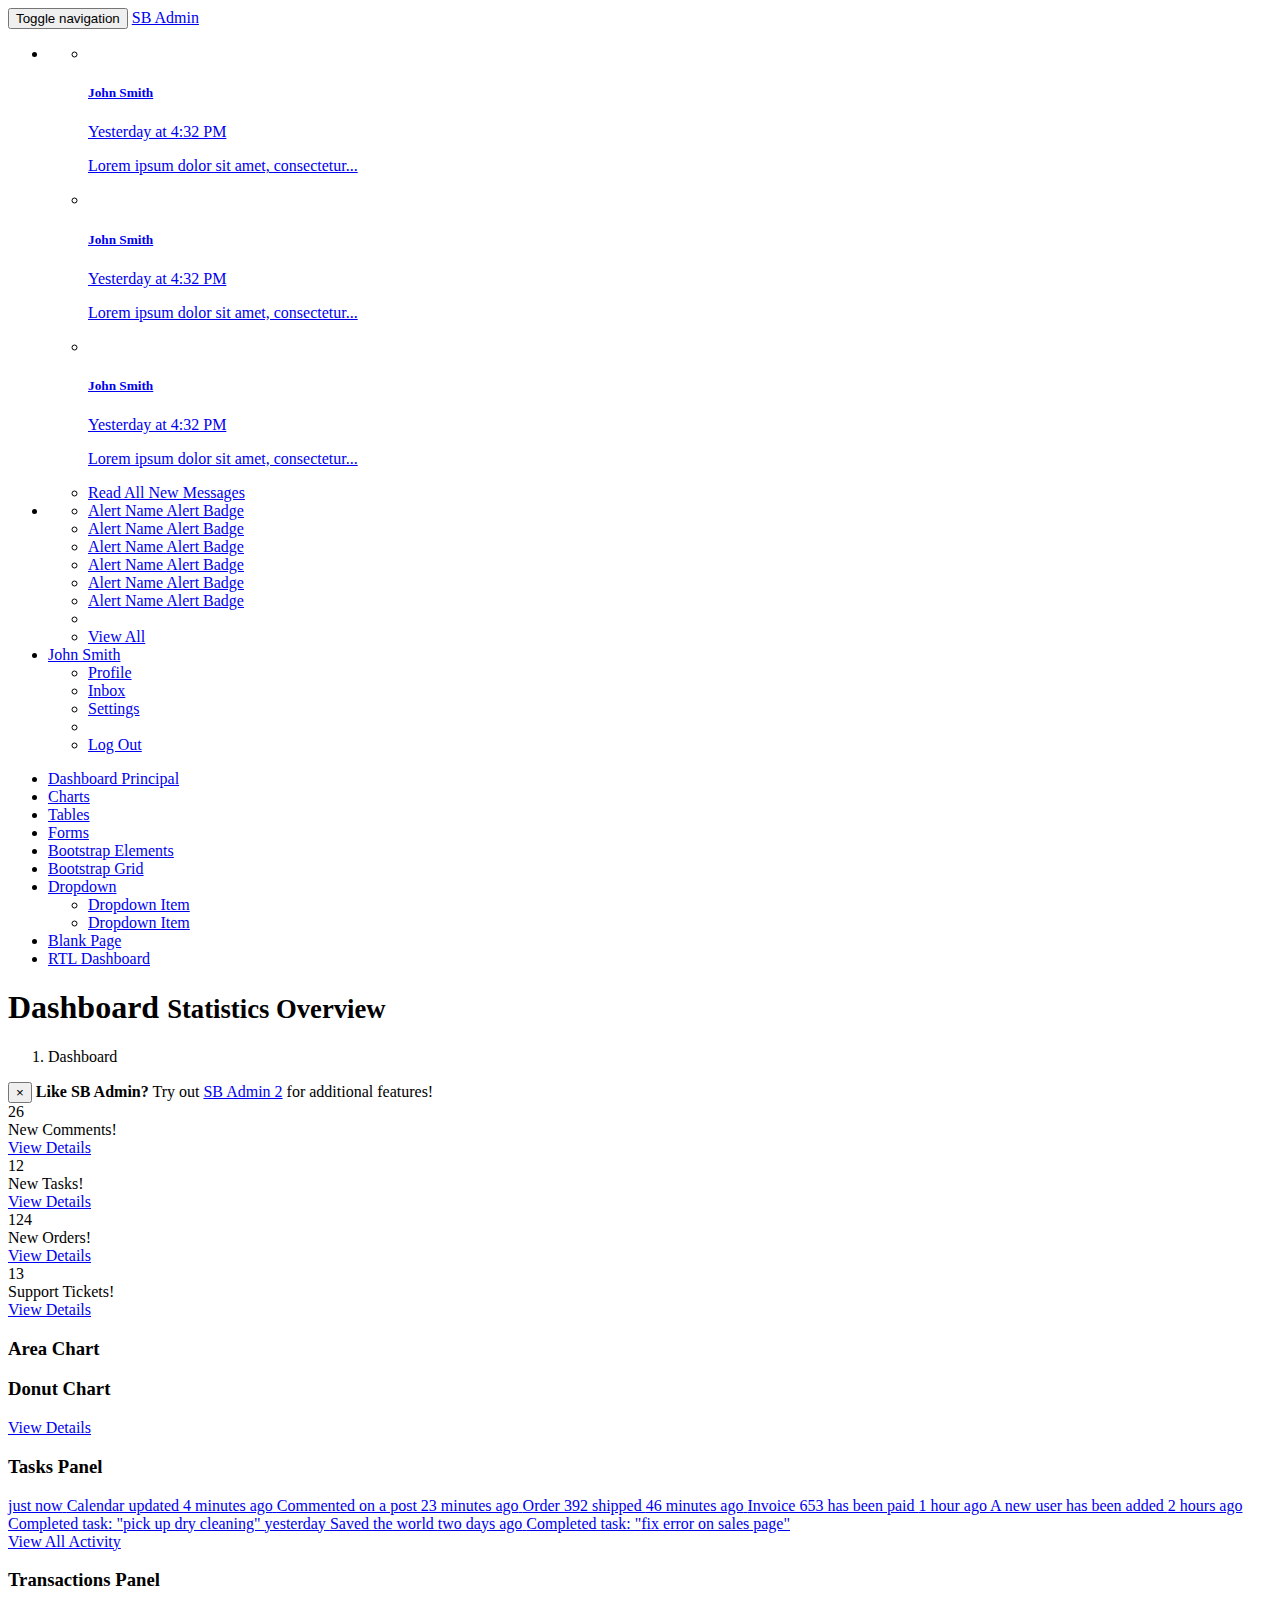
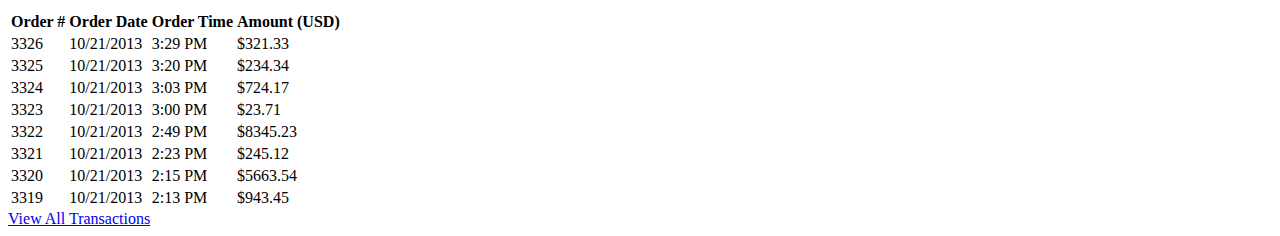
==== index.html @ 06772b95 "Cambios al Indice" ====
<!DOCTYPE html>
<html lang="en">

<head>

    <meta charset="utf-8">
    <meta http-equiv="X-UA-Compatible" content="IE=edge">
    <meta name="viewport" content="width=device-width, initial-scale=1">
    <meta name="description" content="">
    <meta name="author" content="">

    <title>RBank Dona y Salva vidas</title>

    <!-- Bootstrap Core CSS -->
    <link href="css/bootstrap.min.css" rel="stylesheet">

    <!-- Custom CSS -->
    <link href="css/sb-admin.css" rel="stylesheet">

    <!-- Morris Charts CSS -->
    <link href="css/plugins/morris.css" rel="stylesheet">

    <!-- Custom Fonts -->
    <link href="font-awesome/css/font-awesome.min.css" rel="stylesheet" type="text/css">

    <!-- HTML5 Shim and Respond.js IE8 support of HTML5 elements and media queries -->
    <!-- WARNING: Respond.js doesn't work if you view the page via file:// -->
    <!--[if lt IE 9]>
        <script src="https://oss.maxcdn.com/libs/html5shiv/3.7.0/html5shiv.js"></script>
        <script src="https://oss.maxcdn.com/libs/respond.js/1.4.2/respond.min.js"></script>
    <![endif]-->

</head>

<body>

    <div id="wrapper">

        <!-- Navigation -->
        <nav class="navbar navbar-inverse navbar-fixed-top" role="navigation">
            <!-- Brand and toggle get grouped for better mobile display -->
            <div class="navbar-header">
                <button type="button" class="navbar-toggle" data-toggle="collapse" data-target=".navbar-ex1-collapse">
                    <span class="sr-only">Toggle navigation</span>
                    <span class="icon-bar"></span>
                    <span class="icon-bar"></span>
                    <span class="icon-bar"></span>
                </button>
                <a class="navbar-brand" href="index.html">SB Admin</a>
            </div>
            <!-- Top Menu Items -->
            <ul class="nav navbar-right top-nav">
                <li class="dropdown">
                    <a href="#" class="dropdown-toggle" data-toggle="dropdown"><i class="fa fa-envelope"></i> <b class="caret"></b></a>
                    <ul class="dropdown-menu message-dropdown">
                        <li class="message-preview">
                            <a href="#">
                                <div class="media">
                                    <span class="pull-left">
                                        <img class="media-object" src="http://placehold.it/50x50" alt="">
                                    </span>
                                    <div class="media-body">
                                        <h5 class="media-heading"><strong>John Smith</strong>
                                        </h5>
                                        <p class="small text-muted"><i class="fa fa-clock-o"></i> Yesterday at 4:32 PM</p>
                                        <p>Lorem ipsum dolor sit amet, consectetur...</p>
                                    </div>
                                </div>
                            </a>
                        </li>
                        <li class="message-preview">
                            <a href="#">
                                <div class="media">
                                    <span class="pull-left">
                                        <img class="media-object" src="http://placehold.it/50x50" alt="">
                                    </span>
                                    <div class="media-body">
                                        <h5 class="media-heading"><strong>John Smith</strong>
                                        </h5>
                                        <p class="small text-muted"><i class="fa fa-clock-o"></i> Yesterday at 4:32 PM</p>
                                        <p>Lorem ipsum dolor sit amet, consectetur...</p>
                                    </div>
                                </div>
                            </a>
                        </li>
                        <li class="message-preview">
                            <a href="#">
                                <div class="media">
                                    <span class="pull-left">
                                        <img class="media-object" src="http://placehold.it/50x50" alt="">
                                    </span>
                                    <div class="media-body">
                                        <h5 class="media-heading"><strong>John Smith</strong>
                                        </h5>
                                        <p class="small text-muted"><i class="fa fa-clock-o"></i> Yesterday at 4:32 PM</p>
                                        <p>Lorem ipsum dolor sit amet, consectetur...</p>
                                    </div>
                                </div>
                            </a>
                        </li>
                        <li class="message-footer">
                            <a href="#">Read All New Messages</a>
                        </li>
                    </ul>
                </li>
                <li class="dropdown">
                    <a href="#" class="dropdown-toggle" data-toggle="dropdown"><i class="fa fa-bell"></i> <b class="caret"></b></a>
                    <ul class="dropdown-menu alert-dropdown">
                        <li>
                            <a href="#">Alert Name <span class="label label-default">Alert Badge</span></a>
                        </li>
                        <li>
                            <a href="#">Alert Name <span class="label label-primary">Alert Badge</span></a>
                        </li>
                        <li>
                            <a href="#">Alert Name <span class="label label-success">Alert Badge</span></a>
                        </li>
                        <li>
                            <a href="#">Alert Name <span class="label label-info">Alert Badge</span></a>
                        </li>
                        <li>
                            <a href="#">Alert Name <span class="label label-warning">Alert Badge</span></a>
                        </li>
                        <li>
                            <a href="#">Alert Name <span class="label label-danger">Alert Badge</span></a>
                        </li>
                        <li class="divider"></li>
                        <li>
                            <a href="#">View All</a>
                        </li>
                    </ul>
                </li>
                <li class="dropdown">
                    <a href="#" class="dropdown-toggle" data-toggle="dropdown"><i class="fa fa-user"></i> John Smith <b class="caret"></b></a>
                    <ul class="dropdown-menu">
                        <li>
                            <a href="#"><i class="fa fa-fw fa-user"></i> Profile</a>
                        </li>
                        <li>
                            <a href="#"><i class="fa fa-fw fa-envelope"></i> Inbox</a>
                        </li>
                        <li>
                            <a href="#"><i class="fa fa-fw fa-gear"></i> Settings</a>
                        </li>
                        <li class="divider"></li>
                        <li>
                            <a href="#"><i class="fa fa-fw fa-power-off"></i> Log Out</a>
                        </li>
                    </ul>
                </li>
            </ul>
            <!-- Sidebar Menu Items - These collapse to the responsive navigation menu on small screens -->
            <div class="collapse navbar-collapse navbar-ex1-collapse">
                <ul class="nav navbar-nav side-nav">
                    <li class="active">
                        <a href="index.html"><i class="fa fa-fw fa-dashboard"></i> Dashboard Principal</a>
                    </li>
                    <li>
                        <a href="charts.html"><i class="fa fa-fw fa-bar-chart-o"></i> Charts</a>
                    </li>
                    <li>
                        <a href="tables.html"><i class="fa fa-fw fa-table"></i> Tables</a>
                    </li>
                    <li>
                        <a href="forms.html"><i class="fa fa-fw fa-edit"></i> Forms</a>
                    </li>
                    <li>
                        <a href="bootstrap-elements.html"><i class="fa fa-fw fa-desktop"></i> Bootstrap Elements</a>
                    </li>
                    <li>
                        <a href="bootstrap-grid.html"><i class="fa fa-fw fa-wrench"></i> Bootstrap Grid</a>
                    </li>
                    <li>
                        <a href="javascript:;" data-toggle="collapse" data-target="#demo"><i class="fa fa-fw fa-arrows-v"></i> Dropdown <i class="fa fa-fw fa-caret-down"></i></a>
                        <ul id="demo" class="collapse">
                            <li>
                                <a href="#">Dropdown Item</a>
                            </li>
                            <li>
                                <a href="#">Dropdown Item</a>
                            </li>
                        </ul>
                    </li>
                    <li>
                        <a href="blank-page.html"><i class="fa fa-fw fa-file"></i> Blank Page</a>
                    </li>
                    <li>
                        <a href="index-rtl.html"><i class="fa fa-fw fa-dashboard"></i> RTL Dashboard</a>
                    </li>
                </ul>
            </div>
            <!-- /.navbar-collapse -->
        </nav>

        <div id="page-wrapper">

            <div class="container-fluid">

                <!-- Page Heading -->
                <div class="row">
                    <div class="col-lg-12">
                        <h1 class="page-header">
                            Dashboard <small>Statistics Overview</small>
                        </h1>
                        <ol class="breadcrumb">
                            <li class="active">
                                <i class="fa fa-dashboard"></i> Dashboard
                            </li>
                        </ol>
                    </div>
                </div>
                <!-- /.row -->

                <div class="row">
                    <div class="col-lg-12">
                        <div class="alert alert-info alert-dismissable">
                            <button type="button" class="close" data-dismiss="alert" aria-hidden="true">&times;</button>
                            <i class="fa fa-info-circle"></i>  <strong>Like SB Admin?</strong> Try out <a href="http://startbootstrap.com/template-overviews/sb-admin-2" class="alert-link">SB Admin 2</a> for additional features!
                        </div>
                    </div>
                </div>
                <!-- /.row -->

                <div class="row">
                    <div class="col-lg-3 col-md-6">
                        <div class="panel panel-primary">
                            <div class="panel-heading">
                                <div class="row">
                                    <div class="col-xs-3">
                                        <i class="fa fa-comments fa-5x"></i>
                                    </div>
                                    <div class="col-xs-9 text-right">
                                        <div class="huge">26</div>
                                        <div>New Comments!</div>
                                    </div>
                                </div>
                            </div>
                            <a href="#">
                                <div class="panel-footer">
                                    <span class="pull-left">View Details</span>
                                    <span class="pull-right"><i class="fa fa-arrow-circle-right"></i></span>
                                    <div class="clearfix"></div>
                                </div>
                            </a>
                        </div>
                    </div>
                    <div class="col-lg-3 col-md-6">
                        <div class="panel panel-green">
                            <div class="panel-heading">
                                <div class="row">
                                    <div class="col-xs-3">
                                        <i class="fa fa-tasks fa-5x"></i>
                                    </div>
                                    <div class="col-xs-9 text-right">
                                        <div class="huge">12</div>
                                        <div>New Tasks!</div>
                                    </div>
                                </div>
                            </div>
                            <a href="#">
                                <div class="panel-footer">
                                    <span class="pull-left">View Details</span>
                                    <span class="pull-right"><i class="fa fa-arrow-circle-right"></i></span>
                                    <div class="clearfix"></div>
                                </div>
                            </a>
                        </div>
                    </div>
                    <div class="col-lg-3 col-md-6">
                        <div class="panel panel-yellow">
                            <div class="panel-heading">
                                <div class="row">
                                    <div class="col-xs-3">
                                        <i class="fa fa-shopping-cart fa-5x"></i>
                                    </div>
                                    <div class="col-xs-9 text-right">
                                        <div class="huge">124</div>
                                        <div>New Orders!</div>
                                    </div>
                                </div>
                            </div>
                            <a href="#">
                                <div class="panel-footer">
                                    <span class="pull-left">View Details</span>
                                    <span class="pull-right"><i class="fa fa-arrow-circle-right"></i></span>
                                    <div class="clearfix"></div>
                                </div>
                            </a>
                        </div>
                    </div>
                    <div class="col-lg-3 col-md-6">
                        <div class="panel panel-red">
                            <div class="panel-heading">
                                <div class="row">
                                    <div class="col-xs-3">
                                        <i class="fa fa-support fa-5x"></i>
                                    </div>
                                    <div class="col-xs-9 text-right">
                                        <div class="huge">13</div>
                                        <div>Support Tickets!</div>
                                    </div>
                                </div>
                            </div>
                            <a href="#">
                                <div class="panel-footer">
                                    <span class="pull-left">View Details</span>
                                    <span class="pull-right"><i class="fa fa-arrow-circle-right"></i></span>
                                    <div class="clearfix"></div>
                                </div>
                            </a>
                        </div>
                    </div>
                </div>
                <!-- /.row -->

                <div class="row">
                    <div class="col-lg-12">
                        <div class="panel panel-default">
                            <div class="panel-heading">
                                <h3 class="panel-title"><i class="fa fa-bar-chart-o fa-fw"></i> Area Chart</h3>
                            </div>
                            <div class="panel-body">
                                <div id="morris-area-chart"></div>
                            </div>
                        </div>
                    </div>
                </div>
                <!-- /.row -->

                <div class="row">
                    <div class="col-lg-4">
                        <div class="panel panel-default">
                            <div class="panel-heading">
                                <h3 class="panel-title"><i class="fa fa-long-arrow-right fa-fw"></i> Donut Chart</h3>
                            </div>
                            <div class="panel-body">
                                <div id="morris-donut-chart"></div>
                                <div class="text-right">
                                    <a href="#">View Details <i class="fa fa-arrow-circle-right"></i></a>
                                </div>
                            </div>
                        </div>
                    </div>
                    <div class="col-lg-4">
                        <div class="panel panel-default">
                            <div class="panel-heading">
                                <h3 class="panel-title"><i class="fa fa-clock-o fa-fw"></i> Tasks Panel</h3>
                            </div>
                            <div class="panel-body">
                                <div class="list-group">
                                    <a href="#" class="list-group-item">
                                        <span class="badge">just now</span>
                                        <i class="fa fa-fw fa-calendar"></i> Calendar updated
                                    </a>
                                    <a href="#" class="list-group-item">
                                        <span class="badge">4 minutes ago</span>
                                        <i class="fa fa-fw fa-comment"></i> Commented on a post
                                    </a>
                                    <a href="#" class="list-group-item">
                                        <span class="badge">23 minutes ago</span>
                                        <i class="fa fa-fw fa-truck"></i> Order 392 shipped
                                    </a>
                                    <a href="#" class="list-group-item">
                                        <span class="badge">46 minutes ago</span>
                                        <i class="fa fa-fw fa-money"></i> Invoice 653 has been paid
                                    </a>
                                    <a href="#" class="list-group-item">
                                        <span class="badge">1 hour ago</span>
                                        <i class="fa fa-fw fa-user"></i> A new user has been added
                                    </a>
                                    <a href="#" class="list-group-item">
                                        <span class="badge">2 hours ago</span>
                                        <i class="fa fa-fw fa-check"></i> Completed task: "pick up dry cleaning"
                                    </a>
                                    <a href="#" class="list-group-item">
                                        <span class="badge">yesterday</span>
                                        <i class="fa fa-fw fa-globe"></i> Saved the world
                                    </a>
                                    <a href="#" class="list-group-item">
                                        <span class="badge">two days ago</span>
                                        <i class="fa fa-fw fa-check"></i> Completed task: "fix error on sales page"
                                    </a>
                                </div>
                                <div class="text-right">
                                    <a href="#">View All Activity <i class="fa fa-arrow-circle-right"></i></a>
                                </div>
                            </div>
                        </div>
                    </div>
                    <div class="col-lg-4">
                        <div class="panel panel-default">
                            <div class="panel-heading">
                                <h3 class="panel-title"><i class="fa fa-money fa-fw"></i> Transactions Panel</h3>
                            </div>
                            <div class="panel-body">
                                <div class="table-responsive">
                                    <table class="table table-bordered table-hover table-striped">
                                        <thead>
                                            <tr>
                                                <th>Order #</th>
                                                <th>Order Date</th>
                                                <th>Order Time</th>
                                                <th>Amount (USD)</th>
                                            </tr>
                                        </thead>
                                        <tbody>
                                            <tr>
                                                <td>3326</td>
                                                <td>10/21/2013</td>
                                                <td>3:29 PM</td>
                                                <td>$321.33</td>
                                            </tr>
                                            <tr>
                                                <td>3325</td>
                                                <td>10/21/2013</td>
                                                <td>3:20 PM</td>
                                                <td>$234.34</td>
                                            </tr>
                                            <tr>
                                                <td>3324</td>
                                                <td>10/21/2013</td>
                                                <td>3:03 PM</td>
                                                <td>$724.17</td>
                                            </tr>
                                            <tr>
                                                <td>3323</td>
                                                <td>10/21/2013</td>
                                                <td>3:00 PM</td>
                                                <td>$23.71</td>
                                            </tr>
                                            <tr>
                                                <td>3322</td>
                                                <td>10/21/2013</td>
                                                <td>2:49 PM</td>
                                                <td>$8345.23</td>
                                            </tr>
                                            <tr>
                                                <td>3321</td>
                                                <td>10/21/2013</td>
                                                <td>2:23 PM</td>
                                                <td>$245.12</td>
                                            </tr>
                                            <tr>
                                                <td>3320</td>
                                                <td>10/21/2013</td>
                                                <td>2:15 PM</td>
                                                <td>$5663.54</td>
                                            </tr>
                                            <tr>
                                                <td>3319</td>
                                                <td>10/21/2013</td>
                                                <td>2:13 PM</td>
                                                <td>$943.45</td>
                                            </tr>
                                        </tbody>
                                    </table>
                                </div>
                                <div class="text-right">
                                    <a href="#">View All Transactions <i class="fa fa-arrow-circle-right"></i></a>
                                </div>
                            </div>
                        </div>
                    </div>
                </div>
                <!-- /.row -->

            </div>
            <!-- /.container-fluid -->

        </div>
        <!-- /#page-wrapper -->

    </div>
    <!-- /#wrapper -->

    <!-- jQuery -->
    <script src="js/jquery.js"></script>

    <!-- Bootstrap Core JavaScript -->
    <script src="js/bootstrap.min.js"></script>

    <!-- Morris Charts JavaScript -->
    <script src="js/plugins/morris/raphael.min.js"></script>
    <script src="js/plugins/morris/morris.min.js"></script>
    <script src="js/plugins/morris/morris-data.js"></script>

</body>

</html>
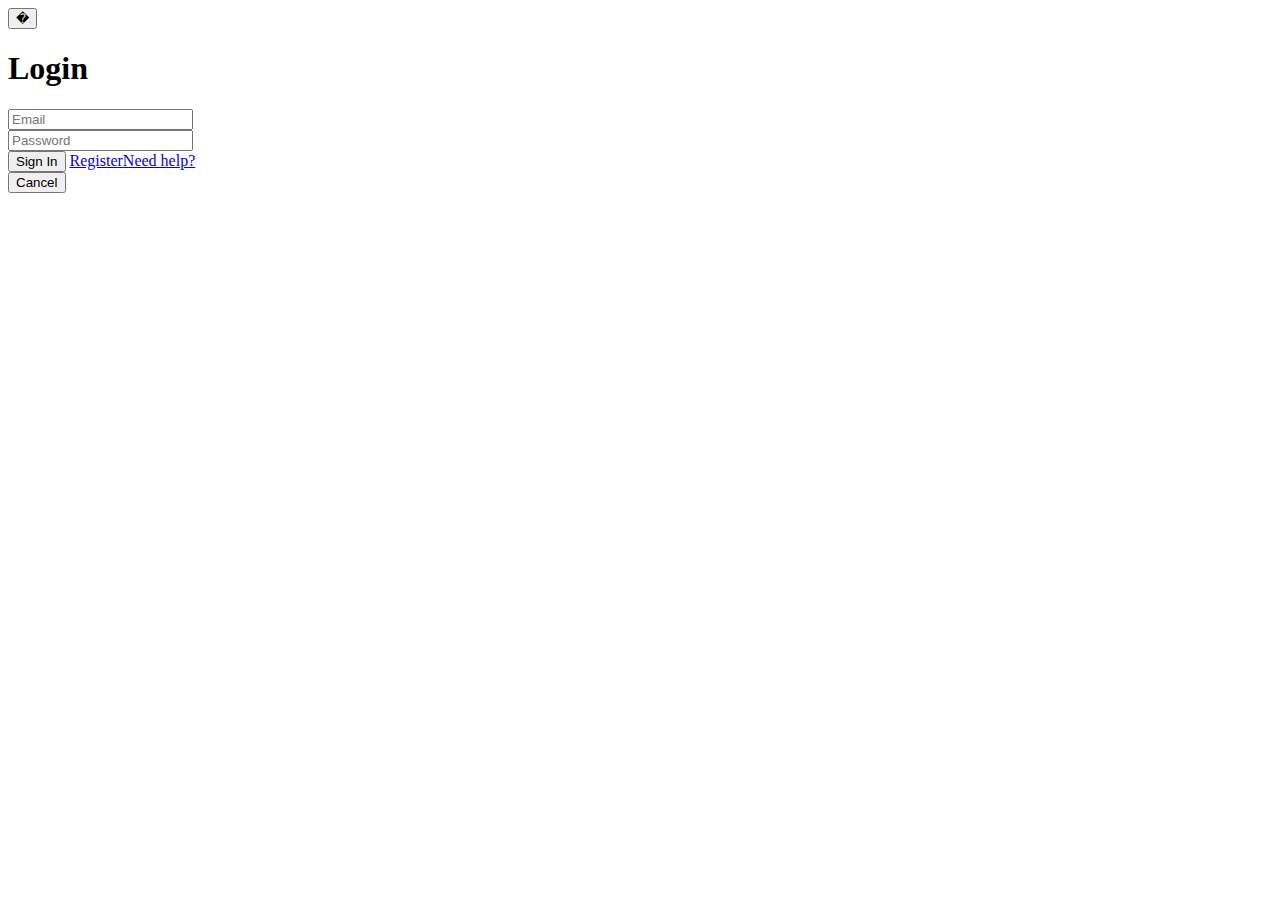
==== commit 0b80c626: "Merge remote-tracking branch 'origin/master'" ====
--- a/index.html
+++ b/index.html
@@ -1,489 +1,50 @@
 <!DOCTYPE html>
 <html lang="en">
-
-<head>
-
-    <meta charset="utf-8">
-    <meta http-equiv="X-UA-Compatible" content="IE=edge">
-    <meta name="viewport" content="width=device-width, initial-scale=1">
-    <meta name="description" content="">
-    <meta name="author" content="">
-
-    <title>RBank Dona y Salva vidas</title>
-
-    <!-- Bootstrap Core CSS -->
-    <link href="css/bootstrap.min.css" rel="stylesheet">
-
-    <!-- Custom CSS -->
-    <link href="css/sb-admin.css" rel="stylesheet">
-
-    <!-- Morris Charts CSS -->
-    <link href="css/plugins/morris.css" rel="stylesheet">
-
-    <!-- Custom Fonts -->
-    <link href="font-awesome/css/font-awesome.min.css" rel="stylesheet" type="text/css">
-
-    <!-- HTML5 Shim and Respond.js IE8 support of HTML5 elements and media queries -->
-    <!-- WARNING: Respond.js doesn't work if you view the page via file:// -->
-    <!--[if lt IE 9]>
-        <script src="https://oss.maxcdn.com/libs/html5shiv/3.7.0/html5shiv.js"></script>
-        <script src="https://oss.maxcdn.com/libs/respond.js/1.4.2/respond.min.js"></script>
-    <![endif]-->
-
-</head>
-
-<body>
-
-    <div id="wrapper">
-
-        <!-- Navigation -->
-        <nav class="navbar navbar-inverse navbar-fixed-top" role="navigation">
-            <!-- Brand and toggle get grouped for better mobile display -->
-            <div class="navbar-header">
-                <button type="button" class="navbar-toggle" data-toggle="collapse" data-target=".navbar-ex1-collapse">
-                    <span class="sr-only">Toggle navigation</span>
-                    <span class="icon-bar"></span>
-                    <span class="icon-bar"></span>
-                    <span class="icon-bar"></span>
-                </button>
-                <a class="navbar-brand" href="index.html">SB Admin</a>
+	<head>
+		<meta http-equiv="content-type" content="text/html; charset=UTF-8">
+		<meta charset="utf-8">
+		<title>Bootstrap Login Form</title>
+		<meta name="generator" content="Bootply" />
+		<meta name="viewport" content="width=device-width, initial-scale=1, maximum-scale=1">
+		<link href="css/bootstrap.min.css" rel="stylesheet">
+		<!--[if lt IE 9]>
+			<script src="//html5shim.googlecode.com/svn/trunk/html5.js"></script>
+		<![endif]-->
+		<link href="css/styles.css" rel="stylesheet">
+	</head>
+	<body>
+<!--login modal-->
+<div id="loginModal" class="modal show" tabindex="-1" role="dialog" aria-hidden="true">
+  <div class="modal-dialog">
+  <div class="modal-content">
+      <div class="modal-header">
+          <button type="button" class="close" data-dismiss="modal" aria-hidden="true">�</button>
+          <h1 class="text-center">Login</h1>
+      </div>
+      <div class="modal-body">
+          <form class="form col-md-12 center-block">
+            <div class="form-group">
+              <input type="text" class="form-control input-lg" placeholder="Email">
             </div>
-            <!-- Top Menu Items -->
-            <ul class="nav navbar-right top-nav">
-                <li class="dropdown">
-                    <a href="#" class="dropdown-toggle" data-toggle="dropdown"><i class="fa fa-envelope"></i> <b class="caret"></b></a>
-                    <ul class="dropdown-menu message-dropdown">
-                        <li class="message-preview">
-                            <a href="#">
-                                <div class="media">
-                                    <span class="pull-left">
-                                        <img class="media-object" src="http://placehold.it/50x50" alt="">
-                                    </span>
-                                    <div class="media-body">
-                                        <h5 class="media-heading"><strong>John Smith</strong>
-                                        </h5>
-                                        <p class="small text-muted"><i class="fa fa-clock-o"></i> Yesterday at 4:32 PM</p>
-                                        <p>Lorem ipsum dolor sit amet, consectetur...</p>
-                                    </div>
-                                </div>
-                            </a>
-                        </li>
-                        <li class="message-preview">
-                            <a href="#">
-                                <div class="media">
-                                    <span class="pull-left">
-                                        <img class="media-object" src="http://placehold.it/50x50" alt="">
-                                    </span>
-                                    <div class="media-body">
-                                        <h5 class="media-heading"><strong>John Smith</strong>
-                                        </h5>
-                                        <p class="small text-muted"><i class="fa fa-clock-o"></i> Yesterday at 4:32 PM</p>
-                                        <p>Lorem ipsum dolor sit amet, consectetur...</p>
-                                    </div>
-                                </div>
-                            </a>
-                        </li>
-                        <li class="message-preview">
-                            <a href="#">
-                                <div class="media">
-                                    <span class="pull-left">
-                                        <img class="media-object" src="http://placehold.it/50x50" alt="">
-                                    </span>
-                                    <div class="media-body">
-                                        <h5 class="media-heading"><strong>John Smith</strong>
-                                        </h5>
-                                        <p class="small text-muted"><i class="fa fa-clock-o"></i> Yesterday at 4:32 PM</p>
-                                        <p>Lorem ipsum dolor sit amet, consectetur...</p>
-                                    </div>
-                                </div>
-                            </a>
-                        </li>
-                        <li class="message-footer">
-                            <a href="#">Read All New Messages</a>
-                        </li>
-                    </ul>
-                </li>
-                <li class="dropdown">
-                    <a href="#" class="dropdown-toggle" data-toggle="dropdown"><i class="fa fa-bell"></i> <b class="caret"></b></a>
-                    <ul class="dropdown-menu alert-dropdown">
-                        <li>
-                            <a href="#">Alert Name <span class="label label-default">Alert Badge</span></a>
-                        </li>
-                        <li>
-                            <a href="#">Alert Name <span class="label label-primary">Alert Badge</span></a>
-                        </li>
-                        <li>
-                            <a href="#">Alert Name <span class="label label-success">Alert Badge</span></a>
-                        </li>
-                        <li>
-                            <a href="#">Alert Name <span class="label label-info">Alert Badge</span></a>
-                        </li>
-                        <li>
-                            <a href="#">Alert Name <span class="label label-warning">Alert Badge</span></a>
-                        </li>
-                        <li>
-                            <a href="#">Alert Name <span class="label label-danger">Alert Badge</span></a>
-                        </li>
-                        <li class="divider"></li>
-                        <li>
-                            <a href="#">View All</a>
-                        </li>
-                    </ul>
-                </li>
-                <li class="dropdown">
-                    <a href="#" class="dropdown-toggle" data-toggle="dropdown"><i class="fa fa-user"></i> John Smith <b class="caret"></b></a>
-                    <ul class="dropdown-menu">
-                        <li>
-                            <a href="#"><i class="fa fa-fw fa-user"></i> Profile</a>
-                        </li>
-                        <li>
-                            <a href="#"><i class="fa fa-fw fa-envelope"></i> Inbox</a>
-                        </li>
-                        <li>
-                            <a href="#"><i class="fa fa-fw fa-gear"></i> Settings</a>
-                        </li>
-                        <li class="divider"></li>
-                        <li>
-                            <a href="#"><i class="fa fa-fw fa-power-off"></i> Log Out</a>
-                        </li>
-                    </ul>
-                </li>
-            </ul>
-            <!-- Sidebar Menu Items - These collapse to the responsive navigation menu on small screens -->
-            <div class="collapse navbar-collapse navbar-ex1-collapse">
-                <ul class="nav navbar-nav side-nav">
-                    <li class="active">
-                        <a href="index.html"><i class="fa fa-fw fa-dashboard"></i> Dashboard Principal</a>
-                    </li>
-                    <li>
-                        <a href="charts.html"><i class="fa fa-fw fa-bar-chart-o"></i> Charts</a>
-                    </li>
-                    <li>
-                        <a href="tables.html"><i class="fa fa-fw fa-table"></i> Tables</a>
-                    </li>
-                    <li>
-                        <a href="forms.html"><i class="fa fa-fw fa-edit"></i> Forms</a>
-                    </li>
-                    <li>
-                        <a href="bootstrap-elements.html"><i class="fa fa-fw fa-desktop"></i> Bootstrap Elements</a>
-                    </li>
-                    <li>
-                        <a href="bootstrap-grid.html"><i class="fa fa-fw fa-wrench"></i> Bootstrap Grid</a>
-                    </li>
-                    <li>
-                        <a href="javascript:;" data-toggle="collapse" data-target="#demo"><i class="fa fa-fw fa-arrows-v"></i> Dropdown <i class="fa fa-fw fa-caret-down"></i></a>
-                        <ul id="demo" class="collapse">
-                            <li>
-                                <a href="#">Dropdown Item</a>
-                            </li>
-                            <li>
-                                <a href="#">Dropdown Item</a>
-                            </li>
-                        </ul>
-                    </li>
-                    <li>
-                        <a href="blank-page.html"><i class="fa fa-fw fa-file"></i> Blank Page</a>
-                    </li>
-                    <li>
-                        <a href="index-rtl.html"><i class="fa fa-fw fa-dashboard"></i> RTL Dashboard</a>
-                    </li>
-                </ul>
+            <div class="form-group">
+              <input type="password" class="form-control input-lg" placeholder="Password">
             </div>
-            <!-- /.navbar-collapse -->
-        </nav>
-
-        <div id="page-wrapper">
-
-            <div class="container-fluid">
-
-                <!-- Page Heading -->
-                <div class="row">
-                    <div class="col-lg-12">
-                        <h1 class="page-header">
-                            Dashboard <small>Statistics Overview</small>
-                        </h1>
-                        <ol class="breadcrumb">
-                            <li class="active">
-                                <i class="fa fa-dashboard"></i> Dashboard
-                            </li>
-                        </ol>
-                    </div>
-                </div>
-                <!-- /.row -->
-
-                <div class="row">
-                    <div class="col-lg-12">
-                        <div class="alert alert-info alert-dismissable">
-                            <button type="button" class="close" data-dismiss="alert" aria-hidden="true">&times;</button>
-                            <i class="fa fa-info-circle"></i>  <strong>Like SB Admin?</strong> Try out <a href="http://startbootstrap.com/template-overviews/sb-admin-2" class="alert-link">SB Admin 2</a> for additional features!
-                        </div>
-                    </div>
-                </div>
-                <!-- /.row -->
-
-                <div class="row">
-                    <div class="col-lg-3 col-md-6">
-                        <div class="panel panel-primary">
-                            <div class="panel-heading">
-                                <div class="row">
-                                    <div class="col-xs-3">
-                                        <i class="fa fa-comments fa-5x"></i>
-                                    </div>
-                                    <div class="col-xs-9 text-right">
-                                        <div class="huge">26</div>
-                                        <div>New Comments!</div>
-                                    </div>
-                                </div>
-                            </div>
-                            <a href="#">
-                                <div class="panel-footer">
-                                    <span class="pull-left">View Details</span>
-                                    <span class="pull-right"><i class="fa fa-arrow-circle-right"></i></span>
-                                    <div class="clearfix"></div>
-                                </div>
-                            </a>
-                        </div>
-                    </div>
-                    <div class="col-lg-3 col-md-6">
-                        <div class="panel panel-green">
-                            <div class="panel-heading">
-                                <div class="row">
-                                    <div class="col-xs-3">
-                                        <i class="fa fa-tasks fa-5x"></i>
-                                    </div>
-                                    <div class="col-xs-9 text-right">
-                                        <div class="huge">12</div>
-                                        <div>New Tasks!</div>
-                                    </div>
-                                </div>
-                            </div>
-                            <a href="#">
-                                <div class="panel-footer">
-                                    <span class="pull-left">View Details</span>
-                                    <span class="pull-right"><i class="fa fa-arrow-circle-right"></i></span>
-                                    <div class="clearfix"></div>
-                                </div>
-                            </a>
-                        </div>
-                    </div>
-                    <div class="col-lg-3 col-md-6">
-                        <div class="panel panel-yellow">
-                            <div class="panel-heading">
-                                <div class="row">
-                                    <div class="col-xs-3">
-                                        <i class="fa fa-shopping-cart fa-5x"></i>
-                                    </div>
-                                    <div class="col-xs-9 text-right">
-                                        <div class="huge">124</div>
-                                        <div>New Orders!</div>
-                                    </div>
-                                </div>
-                            </div>
-                            <a href="#">
-                                <div class="panel-footer">
-                                    <span class="pull-left">View Details</span>
-                                    <span class="pull-right"><i class="fa fa-arrow-circle-right"></i></span>
-                                    <div class="clearfix"></div>
-                                </div>
-                            </a>
-                        </div>
-                    </div>
-                    <div class="col-lg-3 col-md-6">
-                        <div class="panel panel-red">
-                            <div class="panel-heading">
-                                <div class="row">
-                                    <div class="col-xs-3">
-                                        <i class="fa fa-support fa-5x"></i>
-                                    </div>
-                                    <div class="col-xs-9 text-right">
-                                        <div class="huge">13</div>
-                                        <div>Support Tickets!</div>
-                                    </div>
-                                </div>
-                            </div>
-                            <a href="#">
-                                <div class="panel-footer">
-                                    <span class="pull-left">View Details</span>
-                                    <span class="pull-right"><i class="fa fa-arrow-circle-right"></i></span>
-                                    <div class="clearfix"></div>
-                                </div>
-                            </a>
-                        </div>
-                    </div>
-                </div>
-                <!-- /.row -->
-
-                <div class="row">
-                    <div class="col-lg-12">
-                        <div class="panel panel-default">
-                            <div class="panel-heading">
-                                <h3 class="panel-title"><i class="fa fa-bar-chart-o fa-fw"></i> Area Chart</h3>
-                            </div>
-                            <div class="panel-body">
-                                <div id="morris-area-chart"></div>
-                            </div>
-                        </div>
-                    </div>
-                </div>
-                <!-- /.row -->
-
-                <div class="row">
-                    <div class="col-lg-4">
-                        <div class="panel panel-default">
-                            <div class="panel-heading">
-                                <h3 class="panel-title"><i class="fa fa-long-arrow-right fa-fw"></i> Donut Chart</h3>
-                            </div>
-                            <div class="panel-body">
-                                <div id="morris-donut-chart"></div>
-                                <div class="text-right">
-                                    <a href="#">View Details <i class="fa fa-arrow-circle-right"></i></a>
-                                </div>
-                            </div>
-                        </div>
-                    </div>
-                    <div class="col-lg-4">
-                        <div class="panel panel-default">
-                            <div class="panel-heading">
-                                <h3 class="panel-title"><i class="fa fa-clock-o fa-fw"></i> Tasks Panel</h3>
-                            </div>
-                            <div class="panel-body">
-                                <div class="list-group">
-                                    <a href="#" class="list-group-item">
-                                        <span class="badge">just now</span>
-                                        <i class="fa fa-fw fa-calendar"></i> Calendar updated
-                                    </a>
-                                    <a href="#" class="list-group-item">
-                                        <span class="badge">4 minutes ago</span>
-                                        <i class="fa fa-fw fa-comment"></i> Commented on a post
-                                    </a>
-                                    <a href="#" class="list-group-item">
-                                        <span class="badge">23 minutes ago</span>
-                                        <i class="fa fa-fw fa-truck"></i> Order 392 shipped
-                                    </a>
-                                    <a href="#" class="list-group-item">
-                                        <span class="badge">46 minutes ago</span>
-                                        <i class="fa fa-fw fa-money"></i> Invoice 653 has been paid
-                                    </a>
-                                    <a href="#" class="list-group-item">
-                                        <span class="badge">1 hour ago</span>
-                                        <i class="fa fa-fw fa-user"></i> A new user has been added
-                                    </a>
-                                    <a href="#" class="list-group-item">
-                                        <span class="badge">2 hours ago</span>
-                                        <i class="fa fa-fw fa-check"></i> Completed task: "pick up dry cleaning"
-                                    </a>
-                                    <a href="#" class="list-group-item">
-                                        <span class="badge">yesterday</span>
-                                        <i class="fa fa-fw fa-globe"></i> Saved the world
-                                    </a>
-                                    <a href="#" class="list-group-item">
-                                        <span class="badge">two days ago</span>
-                                        <i class="fa fa-fw fa-check"></i> Completed task: "fix error on sales page"
-                                    </a>
-                                </div>
-                                <div class="text-right">
-                                    <a href="#">View All Activity <i class="fa fa-arrow-circle-right"></i></a>
-                                </div>
-                            </div>
-                        </div>
-                    </div>
-                    <div class="col-lg-4">
-                        <div class="panel panel-default">
-                            <div class="panel-heading">
-                                <h3 class="panel-title"><i class="fa fa-money fa-fw"></i> Transactions Panel</h3>
-                            </div>
-                            <div class="panel-body">
-                                <div class="table-responsive">
-                                    <table class="table table-bordered table-hover table-striped">
-                                        <thead>
-                                            <tr>
-                                                <th>Order #</th>
-                                                <th>Order Date</th>
-                                                <th>Order Time</th>
-                                                <th>Amount (USD)</th>
-                                            </tr>
-                                        </thead>
-                                        <tbody>
-                                            <tr>
-                                                <td>3326</td>
-                                                <td>10/21/2013</td>
-                                                <td>3:29 PM</td>
-                                                <td>$321.33</td>
-                                            </tr>
-                                            <tr>
-                                                <td>3325</td>
-                                                <td>10/21/2013</td>
-                                                <td>3:20 PM</td>
-                                                <td>$234.34</td>
-                                            </tr>
-                                            <tr>
-                                                <td>3324</td>
-                                                <td>10/21/2013</td>
-                                                <td>3:03 PM</td>
-                                                <td>$724.17</td>
-                                            </tr>
-                                            <tr>
-                                                <td>3323</td>
-                                                <td>10/21/2013</td>
-                                                <td>3:00 PM</td>
-                                                <td>$23.71</td>
-                                            </tr>
-                                            <tr>
-                                                <td>3322</td>
-                                                <td>10/21/2013</td>
-                                                <td>2:49 PM</td>
-                                                <td>$8345.23</td>
-                                            </tr>
-                                            <tr>
-                                                <td>3321</td>
-                                                <td>10/21/2013</td>
-                                                <td>2:23 PM</td>
-                                                <td>$245.12</td>
-                                            </tr>
-                                            <tr>
-                                                <td>3320</td>
-                                                <td>10/21/2013</td>
-                                                <td>2:15 PM</td>
-                                                <td>$5663.54</td>
-                                            </tr>
-                                            <tr>
-                                                <td>3319</td>
-                                                <td>10/21/2013</td>
-                                                <td>2:13 PM</td>
-                                                <td>$943.45</td>
-                                            </tr>
-                                        </tbody>
-                                    </table>
-                                </div>
-                                <div class="text-right">
-                                    <a href="#">View All Transactions <i class="fa fa-arrow-circle-right"></i></a>
-                                </div>
-                            </div>
-                        </div>
-                    </div>
-                </div>
-                <!-- /.row -->
-
+            <div class="form-group">
+              <button class="btn btn-primary btn-lg btn-block">Sign In</button>
+              <span class="pull-right"><a href="#">Register</a></span><span><a href="#">Need help?</a></span>
             </div>
-            <!-- /.container-fluid -->
-
-        </div>
-        <!-- /#page-wrapper -->
-
-    </div>
-    <!-- /#wrapper -->
-
-    <!-- jQuery -->
-    <script src="js/jquery.js"></script>
-
-    <!-- Bootstrap Core JavaScript -->
-    <script src="js/bootstrap.min.js"></script>
-
-    <!-- Morris Charts JavaScript -->
-    <script src="js/plugins/morris/raphael.min.js"></script>
-    <script src="js/plugins/morris/morris.min.js"></script>
-    <script src="js/plugins/morris/morris-data.js"></script>
-
-</body>
-
-</html>
+          </form>
+      </div>
+      <div class="modal-footer">
+          <div class="col-md-12">
+          <button class="btn" data-dismiss="modal" aria-hidden="true">Cancel</button>
+		  </div>	
+      </div>
+  </div>
+  </div>
+</div>
+	<!-- script references -->
+		<script src="//ajax.googleapis.com/ajax/libs/jquery/2.0.2/jquery.min.js"></script>
+		<script src="js/bootstrap.min.js"></script>
+	</body>
+</html>--- a/css/styles.css
+++ b/css/styles.css
@@ -0,0 +1 @@
+.modal-footer {   border-top: 0px; }